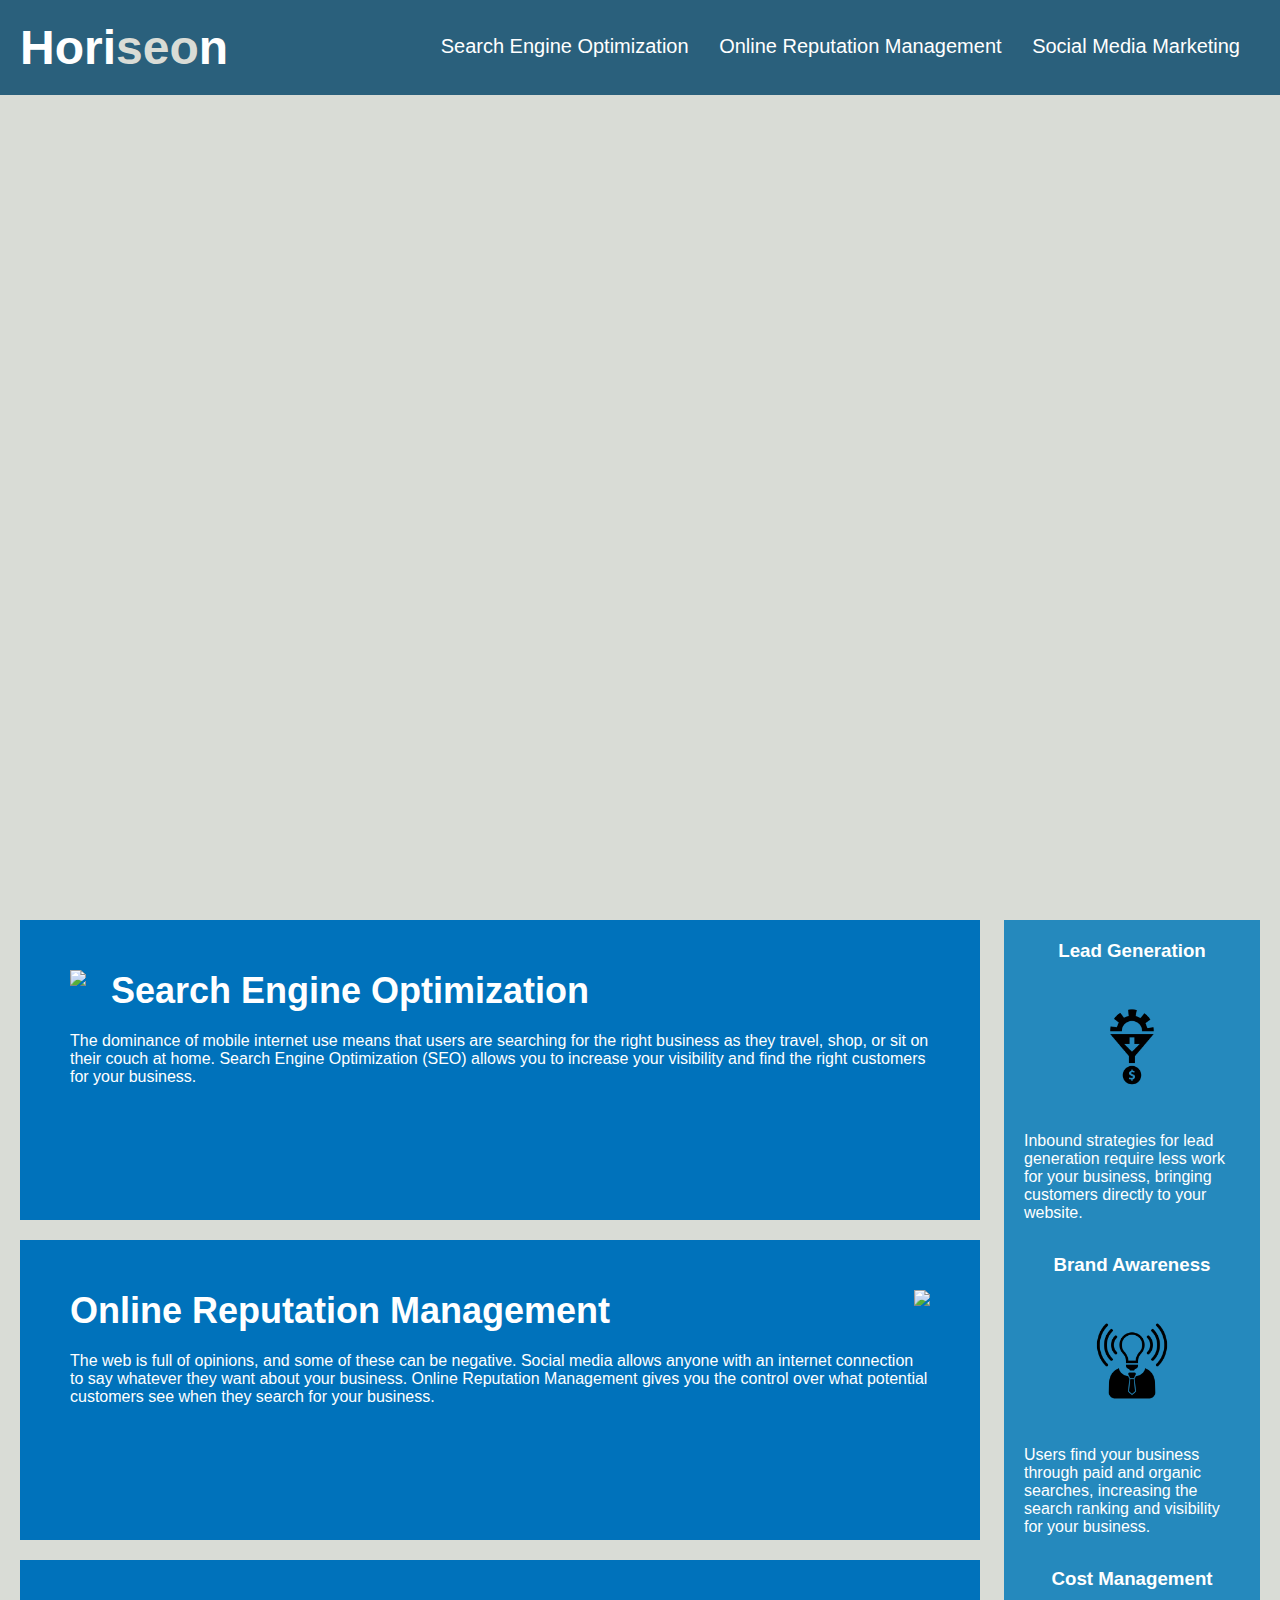
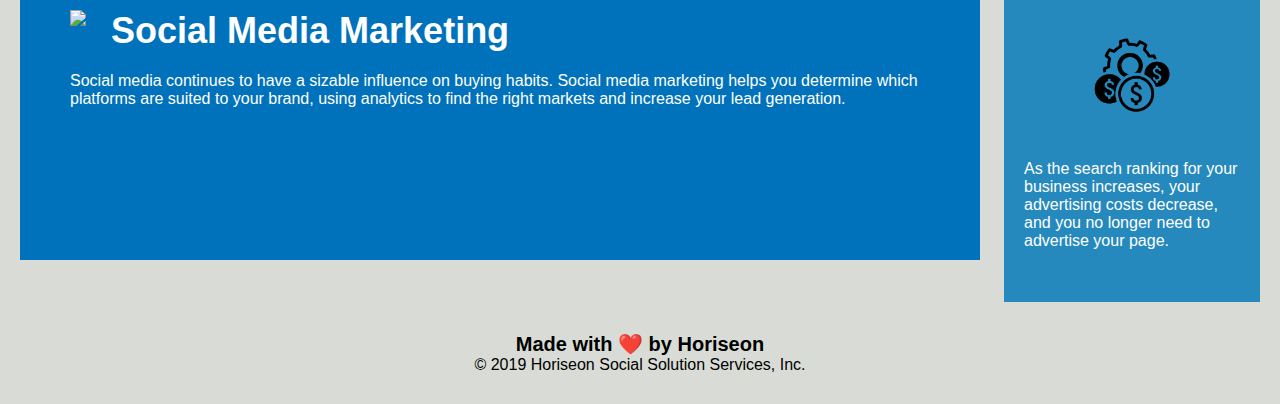
==== Develop/index.html @ 42f3078e "test" ====
<!DOCTYPE html>
<html lang="en-us">

<head>
    <meta charset="UTF-8" />
    <link rel="stylesheet" href="./assets/css/style.css">
    <title>Horiseon Homepage</title>
</head>

<body>
    <div class="header">
        <h1>Hori<span class="seo">seo</span>n</h1>
        <div>
            <ul>
                <li>
                    <a href="#search-engine-optimization">Search Engine Optimization</a>
                </li>
                <li>
                    <a href="#online-reputation-management">Online Reputation Management</a>
                </li>
                <li>
                    <a href="#social-media-marketing">Social Media Marketing</a>
                </li>
            </ul>
        </div>
    </div>
    <div class="hero"></div>
    <div class="content">
        <div class="search-engine-optimization">
            <img src="./assets/images/search-engine-optimization.jpg" class="float-left" />
            <h2>Search Engine Optimization</h2>
            <p>
                The dominance of mobile internet use means that users are searching for the right business as they travel, shop, or sit on their couch at home. Search Engine Optimization (SEO) allows you to increase your visibility and find the right customers for your business.
            </p>
        </div>
        <div id="online-reputation-management" class="online-reputation-management">
            <img src="./assets/images/online-reputation-management.jpg" class="float-right" />
            <h2>Online Reputation Management</h2>
            <p>
                The web is full of opinions, and some of these can be negative. Social media allows anyone with an internet connection to say whatever they want about your business. Online Reputation Management gives you the control over what potential customers see when they search for your business.
            </p>
        </div>
        <div id="social-media-marketing" class="social-media-marketing">
            <img src="./assets/images/social-media-marketing.jpg" class="float-left" />
            <h2>Social Media Marketing</h2>
            <p>
                Social media continues to have a sizable influence on buying habits. Social media marketing helps you determine which platforms are suited to your brand, using analytics to find the right markets and increase your lead generation.
            </p>
        </div>
    </div>
    <div class="benefits">
        <div class="benefit-lead">
            <h3>Lead Generation</h3>
            <img src="./assets/images/lead-generation.png" />
            <p>
                Inbound strategies for lead generation require less work for your business, bringing customers directly to your website.
            </p>
        </div>
        <div class="benefit-brand">
            <h3>Brand Awareness</h3>
            <img src="./assets/images/brand-awareness.png" />
            <p>
                Users find your business through paid and organic searches, increasing the search ranking and visibility for your business.
            </p>
        </div>
        <div class="benefit-cost">
            <h3>Cost Management</h3>
            <img src="./assets/images/cost-management.png" />
            <p>
                As the search ranking for your business increases, your advertising costs decrease, and you no longer need to advertise your page.
            </p>
        </div>
    </div>
    <div class="footer">
        <h2>Made with ❤️️ by Horiseon</h2>
        <p>
            &copy; 2019 Horiseon Social Solution Services, Inc.
        </p>
    </div>
</body>

</html>
---- Develop/assets/css/style.css ----
* {
    box-sizing: border-box;
    padding: 0;
    margin: 0;
}

body {
    background-color: #d9dcd6;
}

.header {
    padding: 20px;
    font-family: 'Trebuchet MS', 'Lucida Sans Unicode', 'Lucida Grande', 'Lucida Sans', Arial, sans-serif;
    background-color: #2a607c;
    color: #ffffff;
}

.header h1 {
    display: inline-block;
    font-size: 48px;
}

.header h1 .seo {
    color: #d9dcd6;
}

.header div {
    padding-top: 15px;
    margin-right: 20px;
    float: right;
    font-family: 'Gill Sans', 'Gill Sans MT', Calibri, 'Trebuchet MS', sans-serif;
    font-size: 20px;
}

.header div ul {
    list-style-type: none;
}

.header div ul li {
    display: inline-block;
    margin-left: 25px;
}

a {
    color: #ffffff;
    text-decoration: none;
}

p {
    font-size: 16px;
}

.hero {
    height: 800px;
    width: 100%;
    margin-bottom: 25px;
    background-image: url("../images/digital-marketing-meeting.jpg");
    background-size: cover;
    background-position: center;
}

.float-left {
    float: left;
    margin-right: 25px;
}

.float-right {
    float: right;
    margin-left: 25px;
}

.content {
    width: 75%;
    display: inline-block;
    margin-left: 20px;
}

.benefits {
    margin-right: 20px;
    padding: 20px;
    clear: both;
    float: right;
    width: 20%;
    height: 100%;
    font-family: 'Gill Sans', 'Gill Sans MT', Calibri, 'Trebuchet MS', sans-serif;
    background-color: #2589bd;
}

.benefit-lead {
    margin-bottom: 32px;
    color: #ffffff;
}

.benefit-brand {
    margin-bottom: 32px;
    color: #ffffff;
}

.benefit-cost {
    margin-bottom: 32px;
    color: #ffffff;
}

.benefit-lead h3 {
    margin-bottom: 10px;
    text-align: center;
}

.benefit-brand h3 {
    margin-bottom: 10px;
    text-align: center;
}

.benefit-cost h3 {
    margin-bottom: 10px;
    text-align: center;
}

.benefit-lead img {
    display: block;
    margin: 10px auto;
    max-width: 150px;
}

.benefit-brand img {
    display: block;
    margin: 10px auto;
    max-width: 150px;
}

.benefit-cost img {
    display: block;
    margin: 10px auto;
    max-width: 150px;
}

.search-engine-optimization {
    margin-bottom: 20px;
    padding: 50px;
    height: 300px;
    font-family: 'Gill Sans', 'Gill Sans MT', Calibri, 'Trebuchet MS', sans-serif;
    background-color: #0072bb;
    color: #ffffff;
}

.online-reputation-management {
    margin-bottom: 20px;
    padding: 50px;
    height: 300px;
    font-family: 'Gill Sans', 'Gill Sans MT', Calibri, 'Trebuchet MS', sans-serif;
    background-color: #0072bb;
    color: #ffffff;
}

.social-media-marketing {
    margin-bottom: 20px;
    padding: 50px;
    height: 300px;
    font-family: 'Gill Sans', 'Gill Sans MT', Calibri, 'Trebuchet MS', sans-serif;
    background-color: #0072bb;
    color: #ffffff;
}

.search-engine-optimization img {
    max-height: 200px;
}

.online-reputation-management img {
    max-height: 200px;
}

.social-media-marketing img {
    max-height: 200px;
}

.search-engine-optimization h2 {
    margin-bottom: 20px;
    font-size: 36px;
}

.online-reputation-management h2 {
    margin-bottom: 20px;
    font-size: 36px;
}

.social-media-marketing h2 {
    margin-bottom: 20px;
    font-size: 36px;
}

.footer {
    padding: 30px;
    clear: both;
    font-family: 'Trebuchet MS', 'Lucida Sans Unicode', 'Lucida Grande', 'Lucida Sans', Arial, sans-serif;
    text-align: center;
}

.footer h2 {
    font-size: 20px;
}
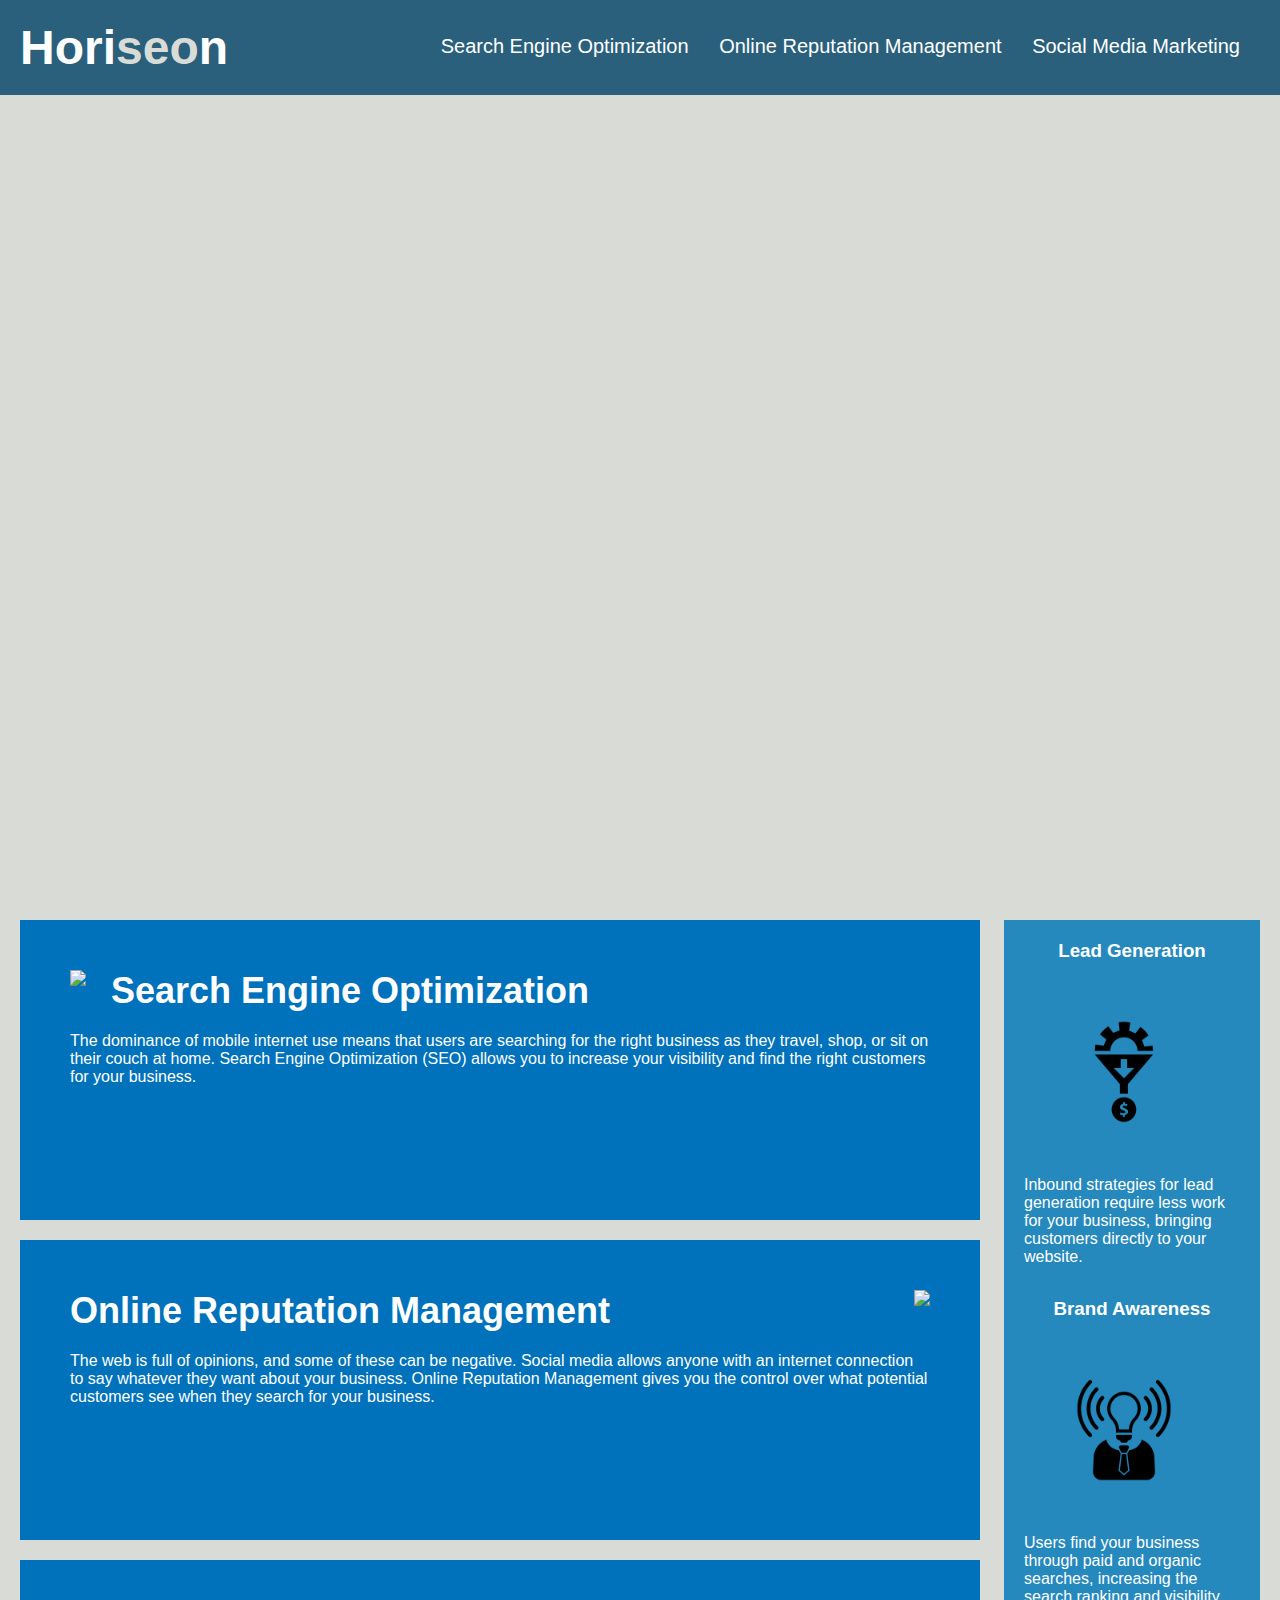
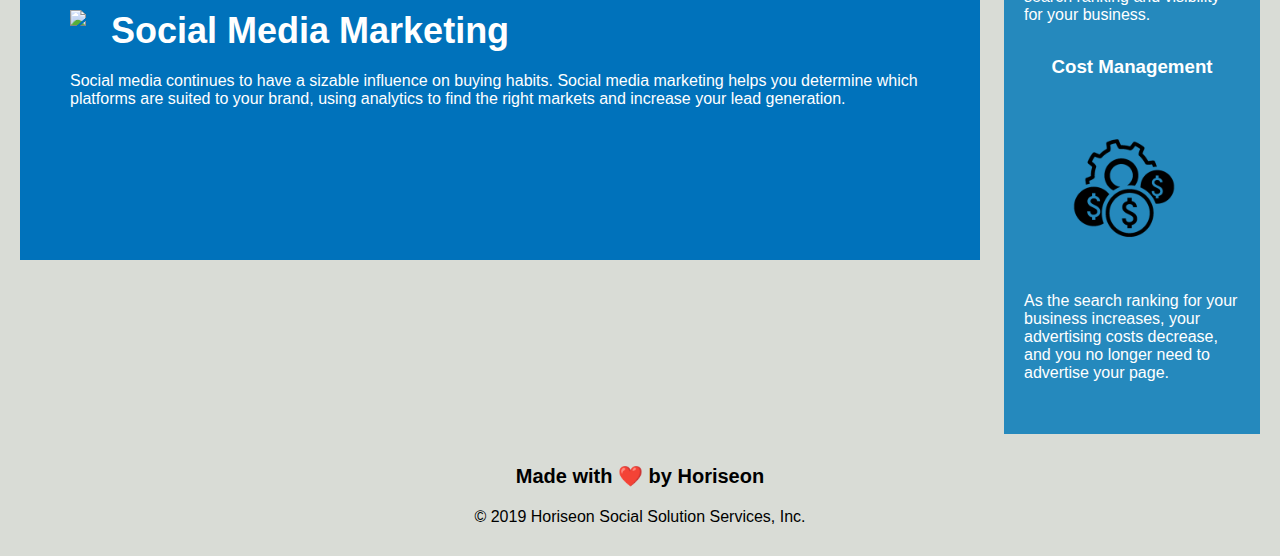
==== commit b01c612e: "condensed classes to benefits-a to reduce redundancy" ====
--- a/Develop/index.html
+++ b/Develop/index.html
@@ -49,21 +49,21 @@
         </div>
     </div>
     <div class="benefits">
-        <div class="benefit-lead">
+        <div class="benefit-a">
             <h3>Lead Generation</h3>
             <img src="./assets/images/lead-generation.png" />
             <p>
                 Inbound strategies for lead generation require less work for your business, bringing customers directly to your website.
             </p>
         </div>
-        <div class="benefit-brand">
+        <div class="benefit-a">
             <h3>Brand Awareness</h3>
             <img src="./assets/images/brand-awareness.png" />
             <p>
                 Users find your business through paid and organic searches, increasing the search ranking and visibility for your business.
             </p>
         </div>
-        <div class="benefit-cost">
+        <div class="benefit-a">
             <h3>Cost Management</h3>
             <img src="./assets/images/cost-management.png" />
             <p>
--- a/Develop/assets/css/style.css
+++ b/Develop/assets/css/style.css
@@ -86,55 +86,26 @@
     background-color: #2589bd;
 }
 
-.benefit-lead {
+.benefit-a {
     margin-bottom: 32px;
     color: #ffffff;
 }
+/*condensed classes to benefits-a to reduce redundancy*/ 
 
-.benefit-brand {
-    margin-bottom: 32px;
-    color: #ffffff;
-}
-
-.benefit-cost {
-    margin-bottom: 32px;
-    color: #ffffff;
-}
-
-.benefit-lead h3 {
+h3 {
     margin-bottom: 10px;
     text-align: center;
 }
+/* deleted redundant class ID's tied to H3 CSS */
 
-.benefit-brand h3 {
-    margin-bottom: 10px;
-    text-align: center;
-}
-
-.benefit-cost h3 {
-    margin-bottom: 10px;
-    text-align: center;
-}
-
-.benefit-lead img {
+.benefit-lead, .benefit-brand, .benefit-cost img {
     display: block;
     margin: 10px auto;
     max-width: 150px;
 }
+/* condensed benefit lead, brand, cost css parameters */
 
-.benefit-brand img {
-    display: block;
-    margin: 10px auto;
-    max-width: 150px;
-}
-
-.benefit-cost img {
-    display: block;
-    margin: 10px auto;
-    max-width: 150px;
-}
-
-.search-engine-optimization {
+.search-engine-optimization, .online-reputation-management, .social-media-marketing {
     margin-bottom: 20px;
     padding: 50px;
     height: 300px;
@@ -142,52 +113,17 @@
     background-color: #0072bb;
     color: #ffffff;
 }
+/* refactoring css parameters for seach engine optimazation/online rep management/ social media marketing */
 
-.online-reputation-management {
-    margin-bottom: 20px;
-    padding: 50px;
-    height: 300px;
-    font-family: 'Gill Sans', 'Gill Sans MT', Calibri, 'Trebuchet MS', sans-serif;
-    background-color: #0072bb;
-    color: #ffffff;
-}
-
-.social-media-marketing {
-    margin-bottom: 20px;
-    padding: 50px;
-    height: 300px;
-    font-family: 'Gill Sans', 'Gill Sans MT', Calibri, 'Trebuchet MS', sans-serif;
-    background-color: #0072bb;
-    color: #ffffff;
-}
-
-.search-engine-optimization img {
+img {
     max-height: 200px;
 }
-
-.online-reputation-management img {
-    max-height: 200px;
-}
-
-.social-media-marketing img {
-    max-height: 200px;
-}
-
-.search-engine-optimization h2 {
+/* deleted redundant class ID's tied to image elements*/
+h2 {
     margin-bottom: 20px;
     font-size: 36px;
 }
-
-.online-reputation-management h2 {
-    margin-bottom: 20px;
-    font-size: 36px;
-}
-
-.social-media-marketing h2 {
-    margin-bottom: 20px;
-    font-size: 36px;
-}
-
+/* deleted redundant class ID's tied to H2 CSS */
 .footer {
     padding: 30px;
     clear: both;
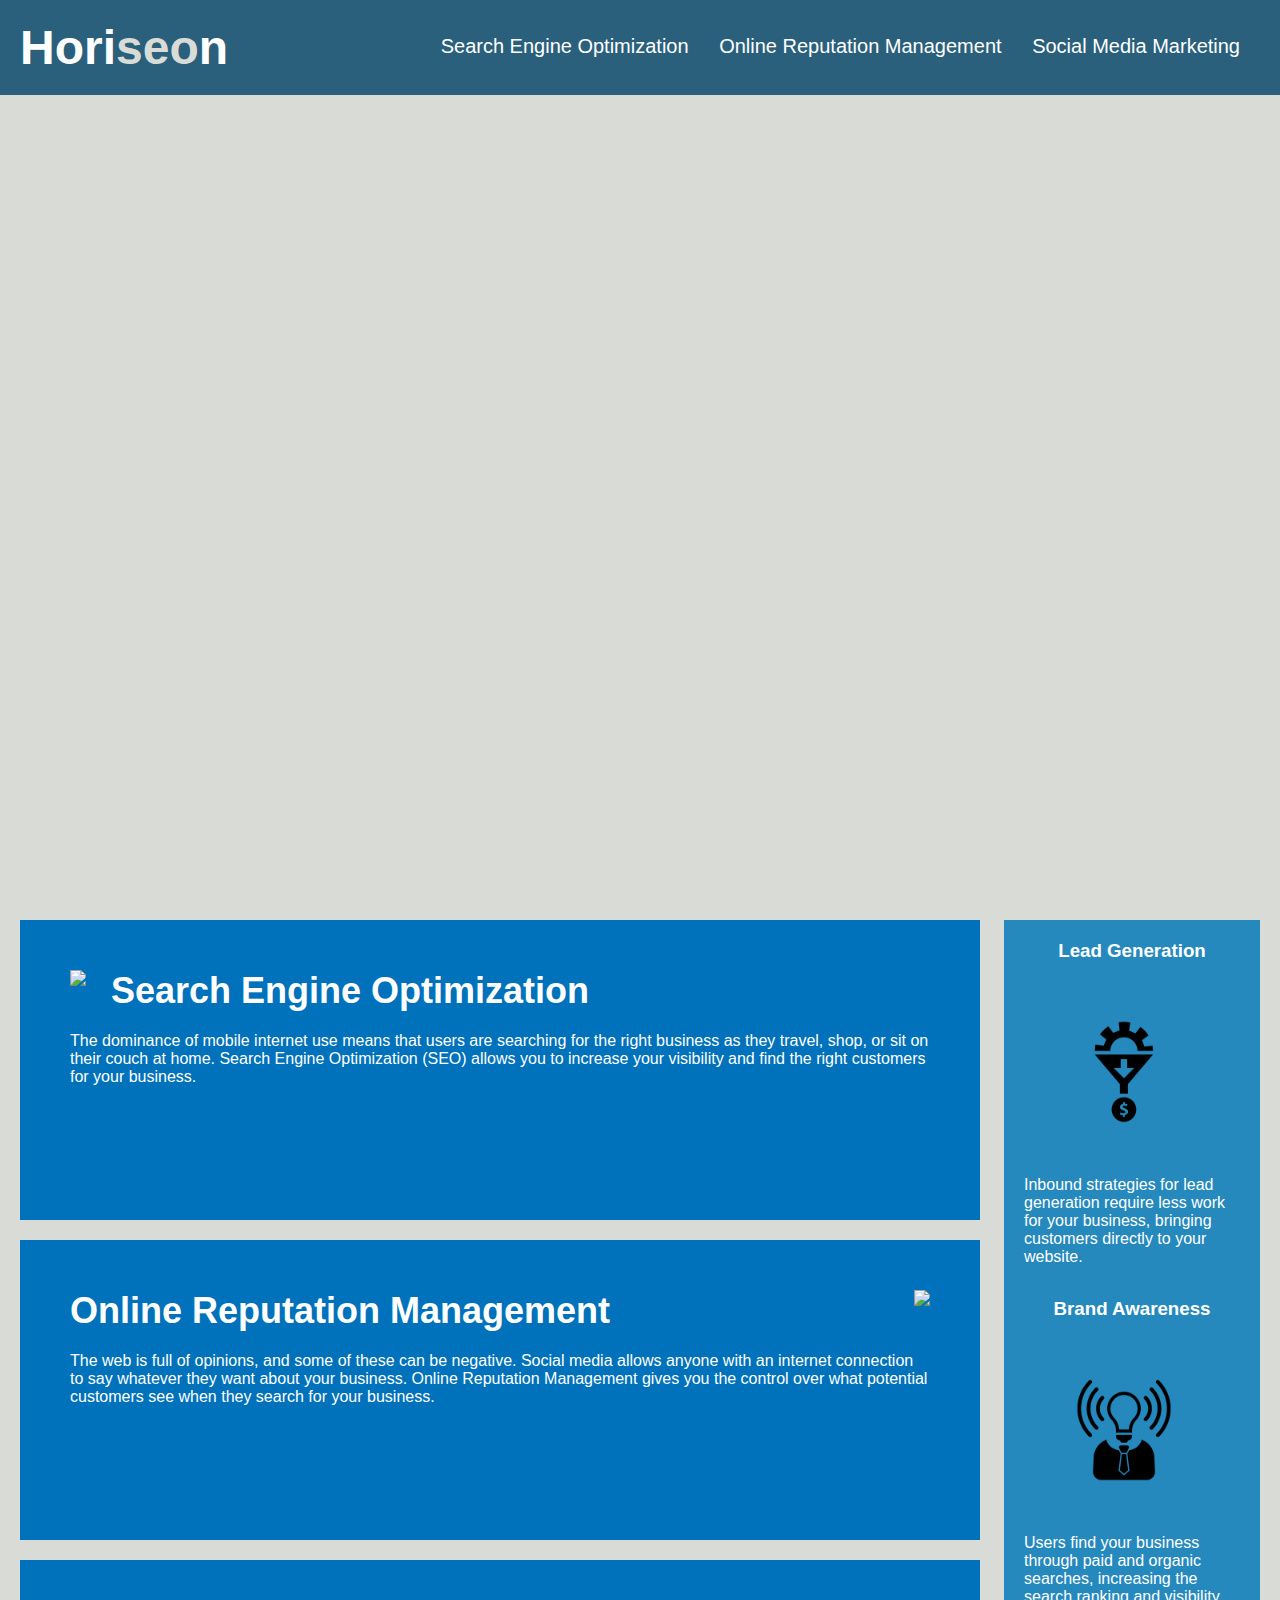
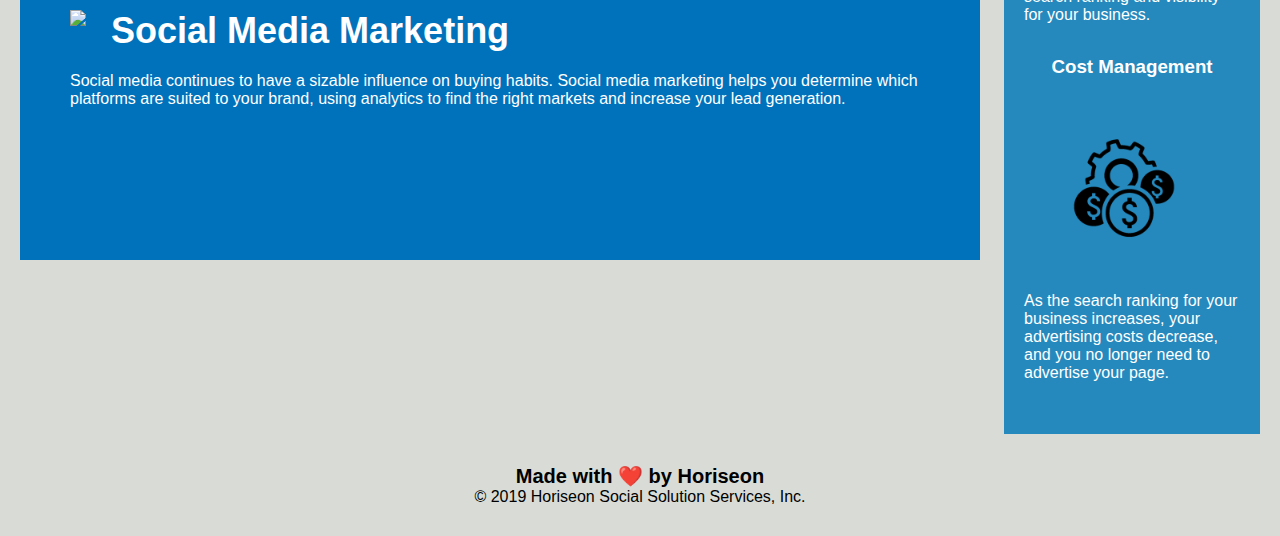
==== commit 0efbf75a: "added nav to header class to improve semantics" ====
--- a/Develop/index.html
+++ b/Develop/index.html
@@ -8,7 +8,7 @@
 </head>
 
 <body>
-    <div class="header">
+    <nav class="header">  
         <h1>Hori<span class="seo">seo</span>n</h1>
         <div>
             <ul>
@@ -23,7 +23,7 @@
                 </li>
             </ul>
         </div>
-    </div>
+    </nav>
     <div class="hero"></div>
     <div class="content">
         <div class="search-engine-optimization">
@@ -72,7 +72,7 @@
         </div>
     </div>
     <div class="footer">
-        <h2>Made with ❤️️ by Horiseon</h2>
+        <h4>Made with ❤️️ by Horiseon</h4>
         <p>
             &copy; 2019 Horiseon Social Solution Services, Inc.
         </p>
--- a/Develop/assets/css/style.css
+++ b/Develop/assets/css/style.css
@@ -131,6 +131,7 @@
     text-align: center;
 }
 
-.footer h2 {
+.footer h4 {
     font-size: 20px;
 }
+/* corrected footer header rank */
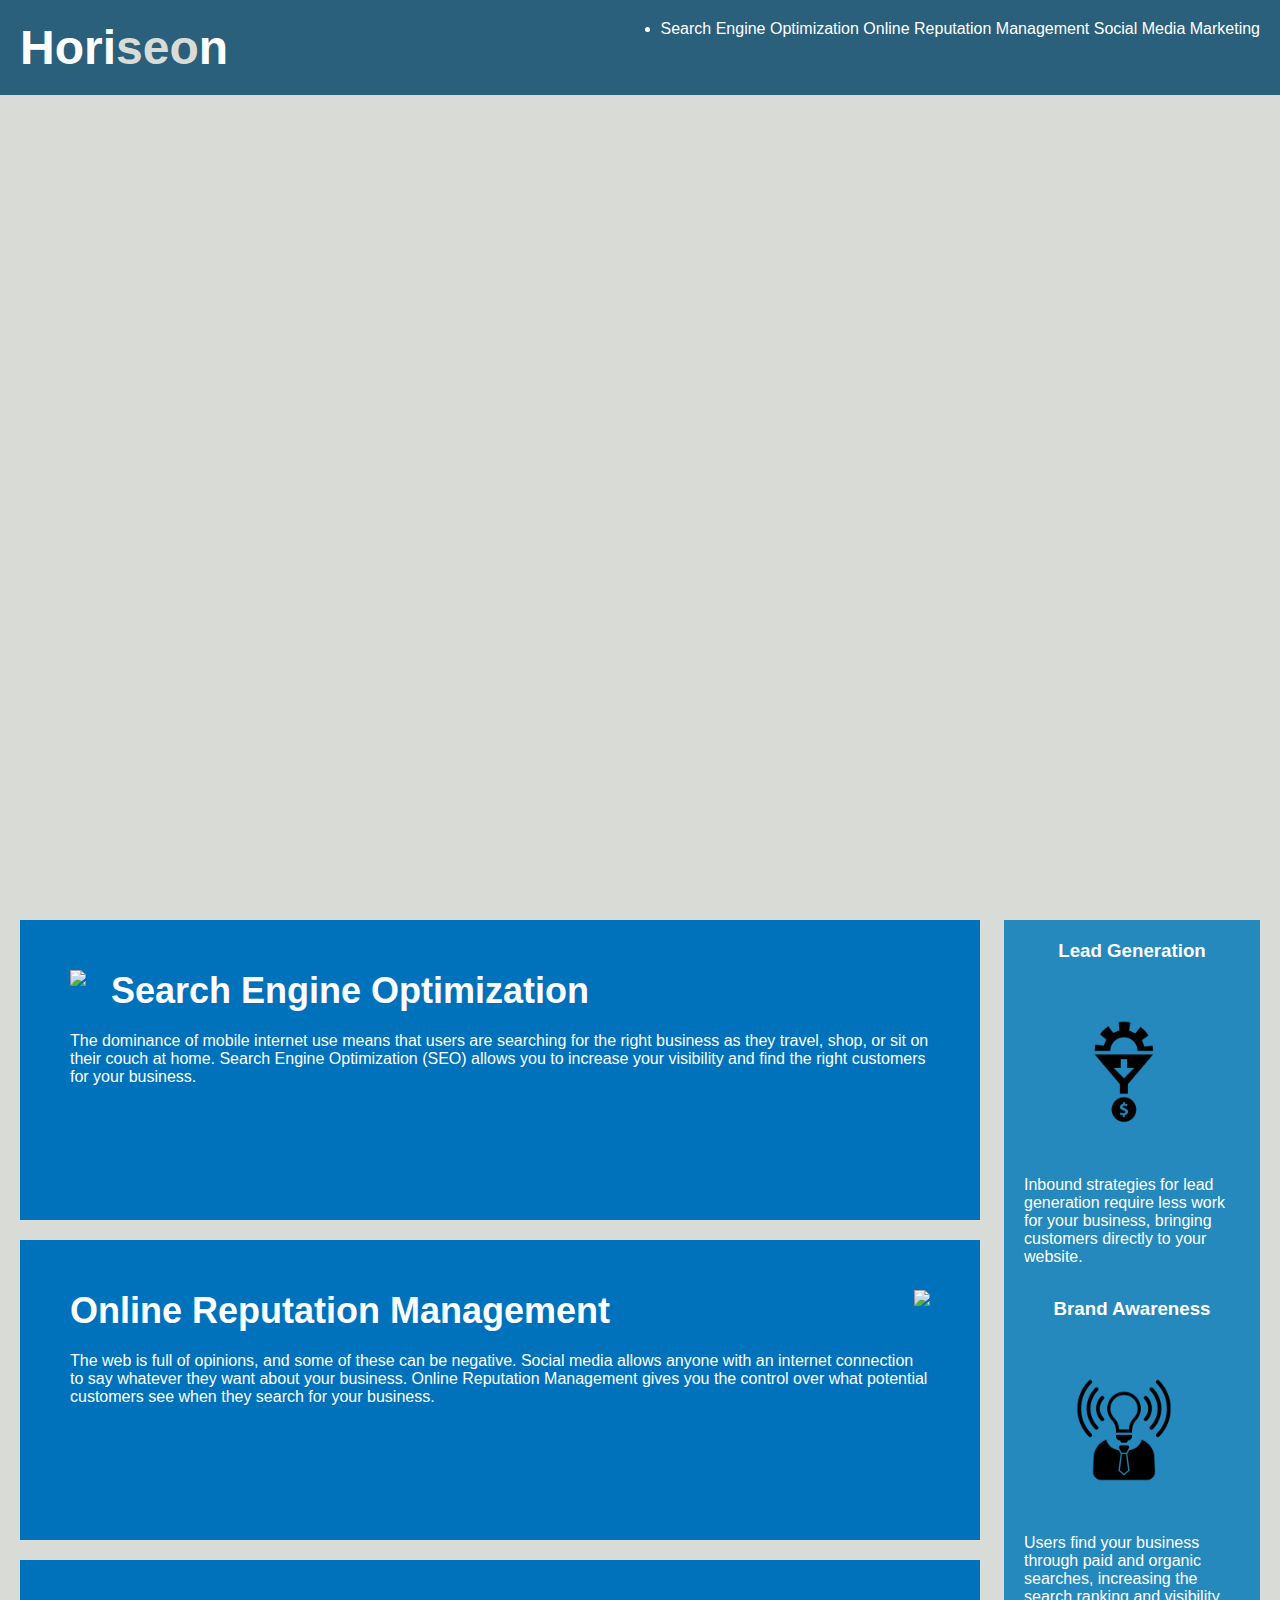
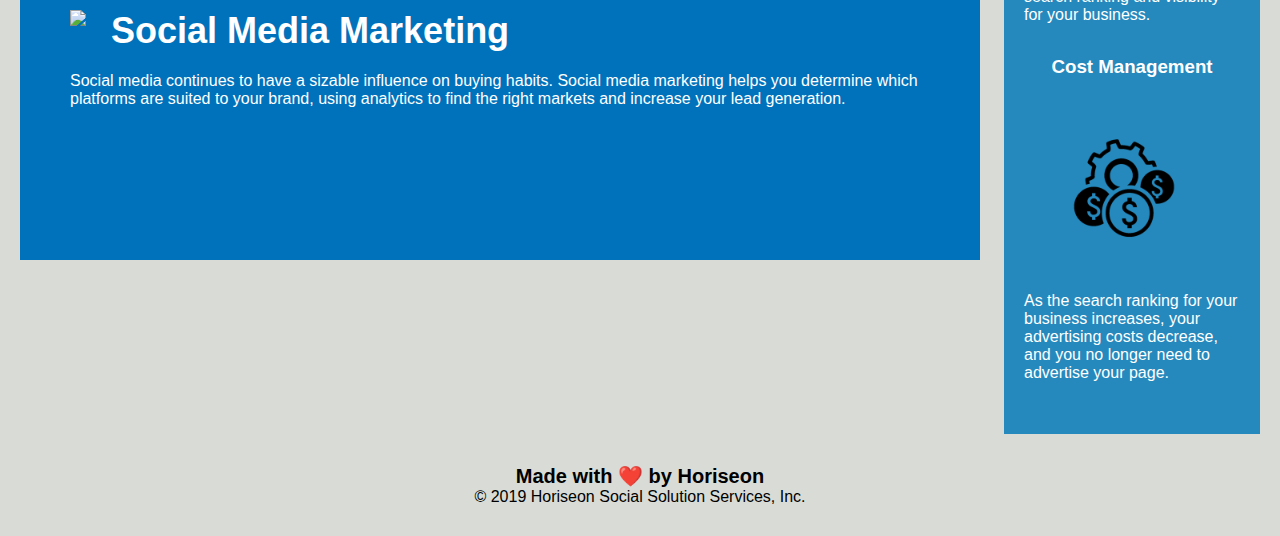
==== commit 8ae5be83: "tried to make adjustments to header but broke the code" ====
--- a/Develop/index.html
+++ b/Develop/index.html
@@ -3,29 +3,28 @@
 
 <head>
     <meta charset="UTF-8" />
+    <meta name="description" content="Horiseon webpage displaying search engine optimization, reputation management and social-media-marketing"/>
+    <meta name="viewport" content="width-device-width, initial-scale=1"/>
     <link rel="stylesheet" href="./assets/css/style.css">
     <title>Horiseon Homepage</title>
 </head>
 
+<!-- messed around here trying to correct links but am stuck-->
 <body>
     <nav class="header">  
         <h1>Hori<span class="seo">seo</span>n</h1>
-        <div>
-            <ul>
-                <li>
-                    <a href="#search-engine-optimization">Search Engine Optimization</a>
-                </li>
-                <li>
+       
+                <li class="links">
+                    <a href="./assets/images/search-engine-optimization.jpg">Search Engine Optimization</a>
+           
                     <a href="#online-reputation-management">Online Reputation Management</a>
-                </li>
-                <li>
+               
                     <a href="#social-media-marketing">Social Media Marketing</a>
-                </li>
-            </ul>
-        </div>
+              </li>
+       
     </nav>
     <div class="hero"></div>
-    <div class="content">
+    <nav class="content">
         <div class="search-engine-optimization">
             <img src="./assets/images/search-engine-optimization.jpg" class="float-left" />
             <h2>Search Engine Optimization</h2>
@@ -47,8 +46,8 @@
                 Social media continues to have a sizable influence on buying habits. Social media marketing helps you determine which platforms are suited to your brand, using analytics to find the right markets and increase your lead generation.
             </p>
         </div>
-    </div>
-    <div class="benefits">
+    </nav>
+    <nav class="benefits">
         <div class="benefit-a">
             <h3>Lead Generation</h3>
             <img src="./assets/images/lead-generation.png" />
@@ -70,7 +69,7 @@
                 As the search ranking for your business increases, your advertising costs decrease, and you no longer need to advertise your page.
             </p>
         </div>
-    </div>
+    </nav>
     <div class="footer">
         <h4>Made with ❤️️ by Horiseon</h4>
         <p>
--- a/Develop/assets/css/style.css
+++ b/Develop/assets/css/style.css
@@ -14,6 +14,10 @@
     background-color: #2a607c;
     color: #ffffff;
 }
+
+.links {
+      float: right;
+ }
 
 .header h1 {
     display: inline-block;
